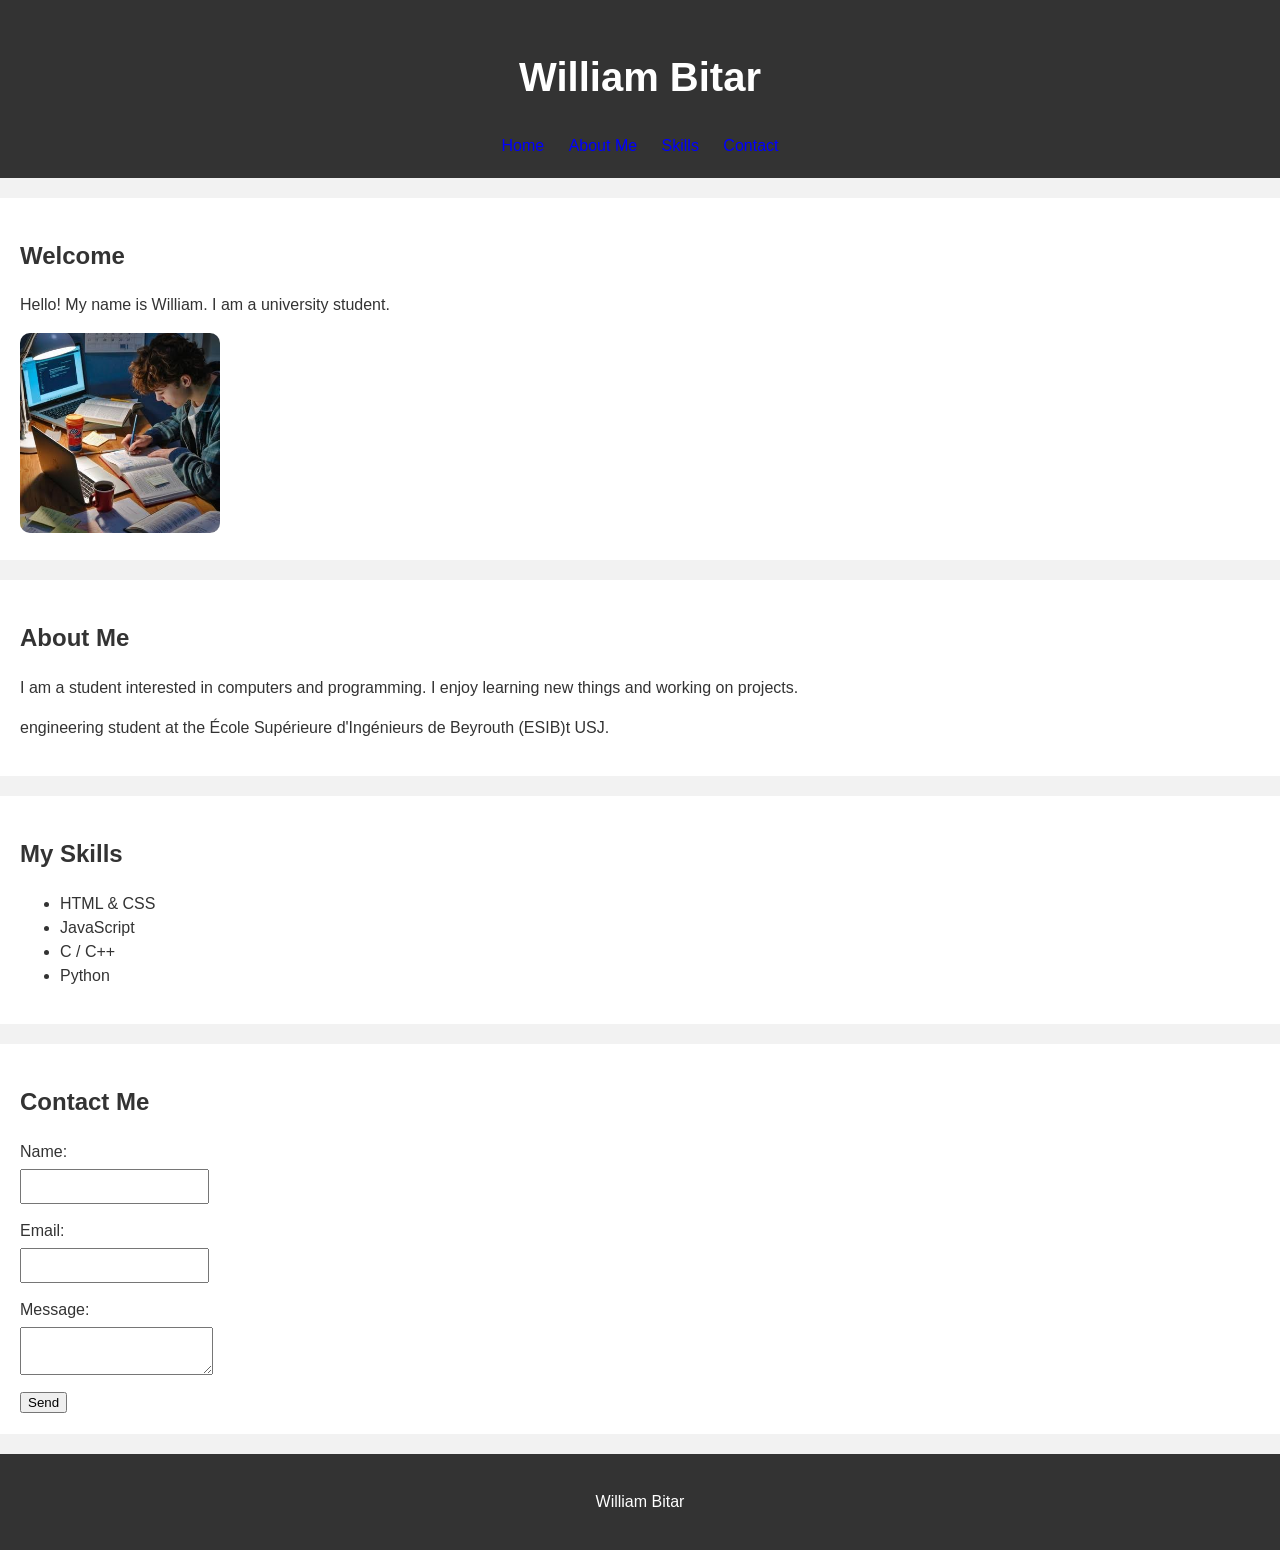
==== portfolio/index.html @ 1d40a8d7 "fifth commit" ====
<!DOCTYPE html>
<html lang="en">
<head>
    <meta charset="UTF-8">
    <title>William Bitar</title>
    <link rel="stylesheet" href="css/style.css">
</head>
<body>
    <header>
        <h1>William Bitar</h1>
        <nav>
            <a href="#home">Home</a>
            <a href="#about">About Me</a>
            <a href="#skills">Skills</a>
            <a href="#contact">Contact</a>
        </nav>
    </header>

    <main>
        <section id="home">
            <h2>Welcome</h2>
            <p>Hello! My name is William. I am a university student.</p>
            <img src="images\images.jpg" alt="Student studying at a desk">
        </section>

        <section id="about">
            <h2>About Me</h2>
            <p>
                I am a student interested in computers and programming.
                I enjoy learning new things and working on projects.
            </p>
            <p>
                 engineering student at the École Supérieure d'Ingénieurs de Beyrouth (ESIB)t USJ.
        </section>

        <section id="skills">
            <h2>My Skills</h2>
            <ul>
                <li>HTML & CSS</li>
                <li>JavaScript</li>
                <li>C / C++</li>
                <li>Python</li>
            </ul>
        </section>

        <section id="contact">
            <h2>Contact Me</h2>
            <form action="/submit" method="post">
                <label for="name">Name:</label>
                <input type="text" id="name" name="name" required>

                <label for="email">Email:</label>
                <input type="email" id="email" name="email" required>

                <label for="message">Message:</label>
                <textarea id="message" name="message" required></textarea>

                <button type="submit">Send</button>
            </form>
        </section>
    </main>

    <footer>
        <p>William Bitar</p>
    </footer>
</body>
</html>
---- portfolio/css/style.css ----
* {
    box-sizing: border-box; 
}

body {
    font-family: 'Inter', sans-serif; 
    font-size: 16px; 
    font-weight: 400; 
    line-height: 1.5; 
    background-color: #f2f2f2;
    color: #333;
    margin: 0;
}

h1 {
    font-size: 2.5rem; 
    font-weight: 700; 
}

header {
    background-color: #333;
    color: white;
    text-align: center;
    padding: 20px;
}

nav a {
    color: rgb(0, 0, 255); 
    text-decoration: none;
    margin: 10px;
}

section {
    background-color: white;
    margin: 20px 0;
    padding: 20px;
}

img {
    width: 200px;
    height: 200px;       
    object-fit: cover;   
    border-radius: 10px; 
}

input, textarea {
    display: block;
    margin: 5px 0 15px;
    padding: 8px;
}

.button {
    background: gray; 
    margin: 5px 0 15px;
    padding: 8px 15px;
}

#cta {
    background: rgb(255, 255, 255); 
}

footer {
    background-color: #333;
    color: white;
    text-align: center;
    padding: 20px;
}
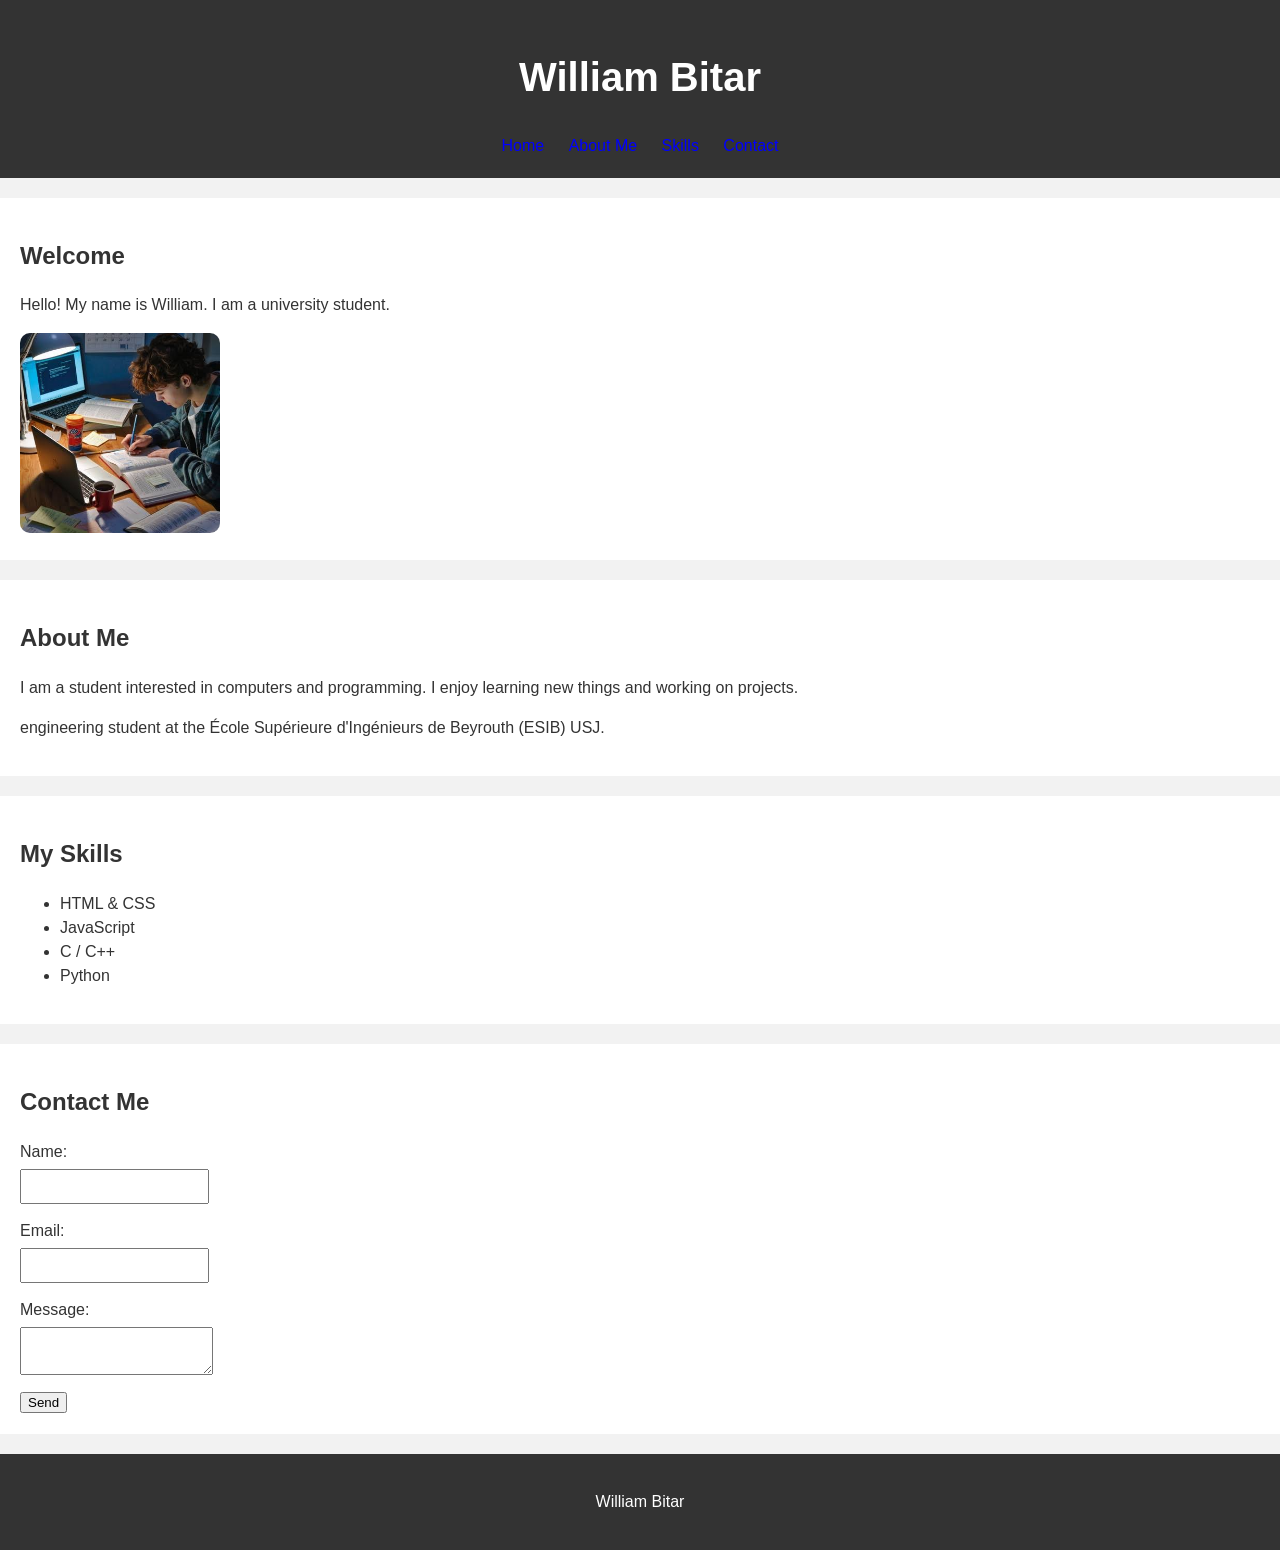
==== commit 9c05e93c: "seventh commit" ====
--- a/portfolio/index.html
+++ b/portfolio/index.html
@@ -30,7 +30,7 @@
                 I enjoy learning new things and working on projects.
             </p>
             <p>
-                 engineering student at the École Supérieure d'Ingénieurs de Beyrouth (ESIB)t USJ.
+                 engineering student at the École Supérieure d'Ingénieurs de Beyrouth (ESIB) USJ.
         </section>
 
         <section id="skills">
@@ -64,4 +64,4 @@
         <p>William Bitar</p>
     </footer>
 </body>
-</html>+</html>
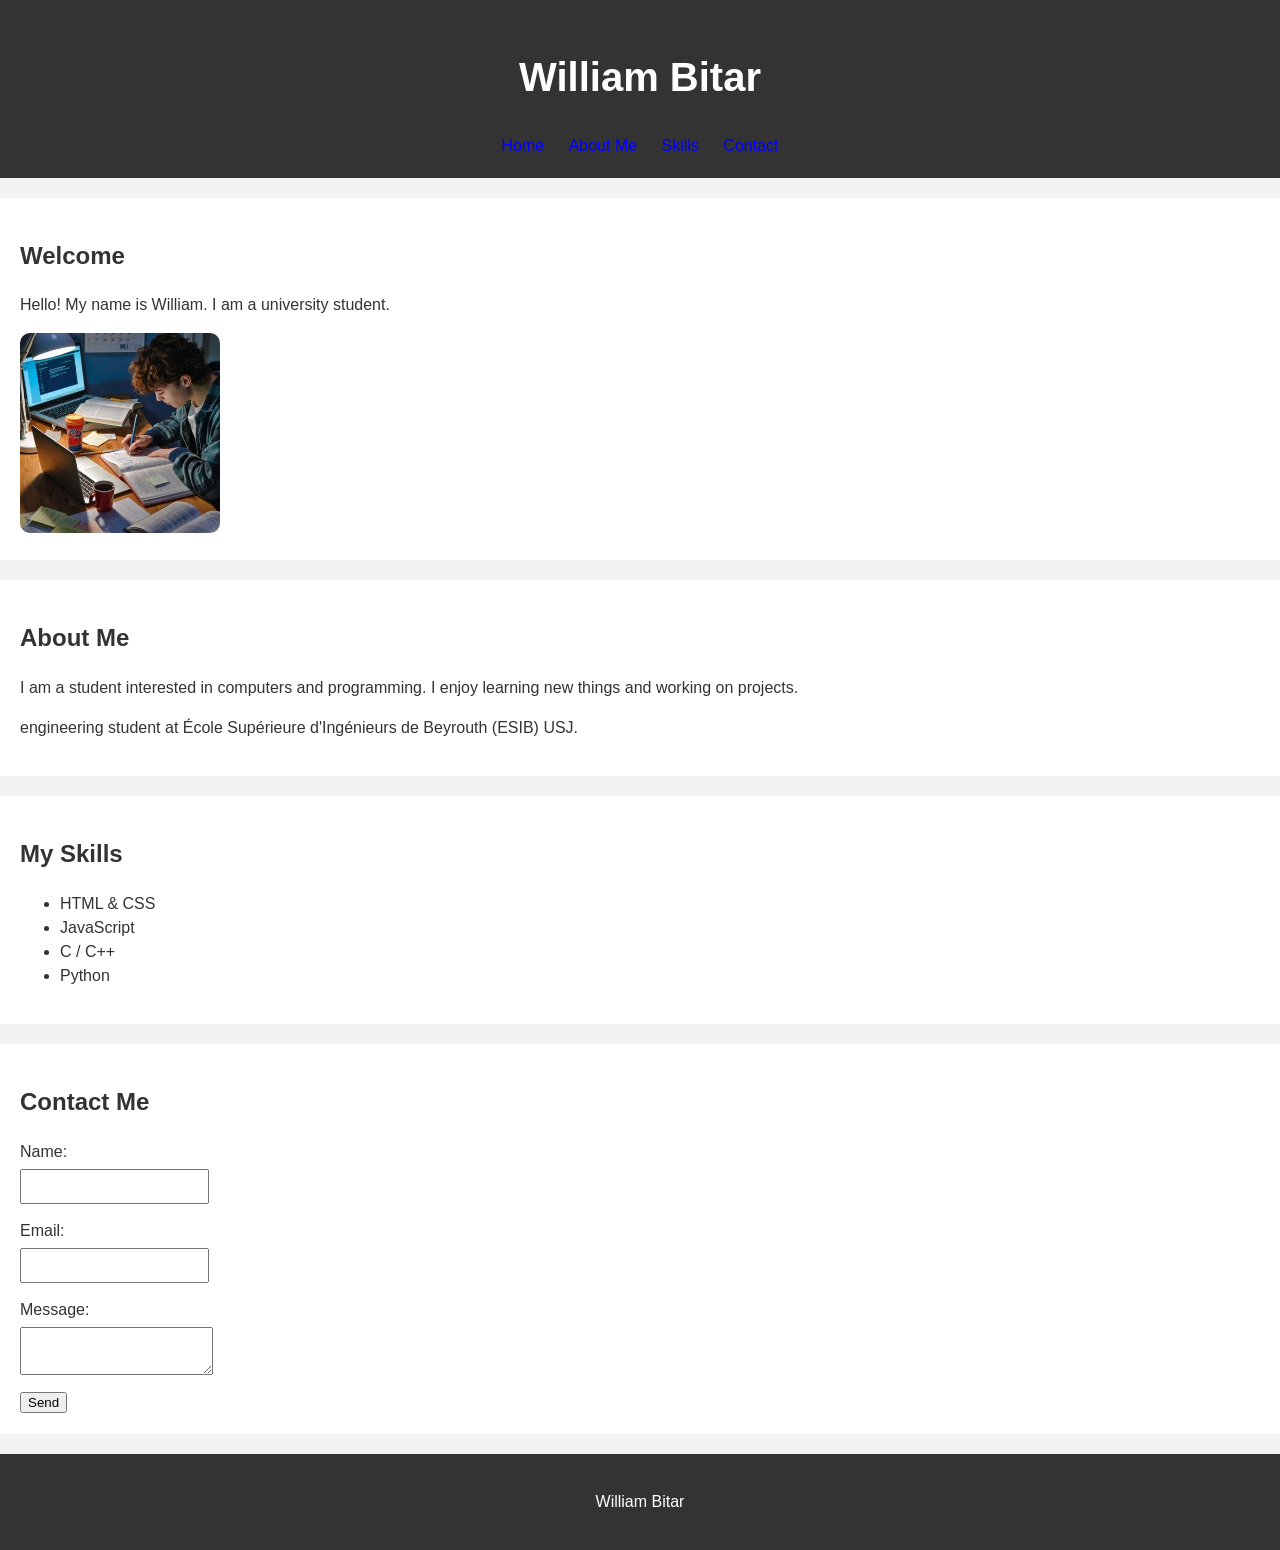
==== commit 0cbb183a: "seventh commit Removed unnecessary article from the university name." ====
--- a/portfolio/index.html
+++ b/portfolio/index.html
@@ -30,7 +30,7 @@
                 I enjoy learning new things and working on projects.
             </p>
             <p>
-                 engineering student at the École Supérieure d'Ingénieurs de Beyrouth (ESIB) USJ.
+                 engineering student at  École Supérieure d'Ingénieurs de Beyrouth (ESIB) USJ.
         </section>
 
         <section id="skills">
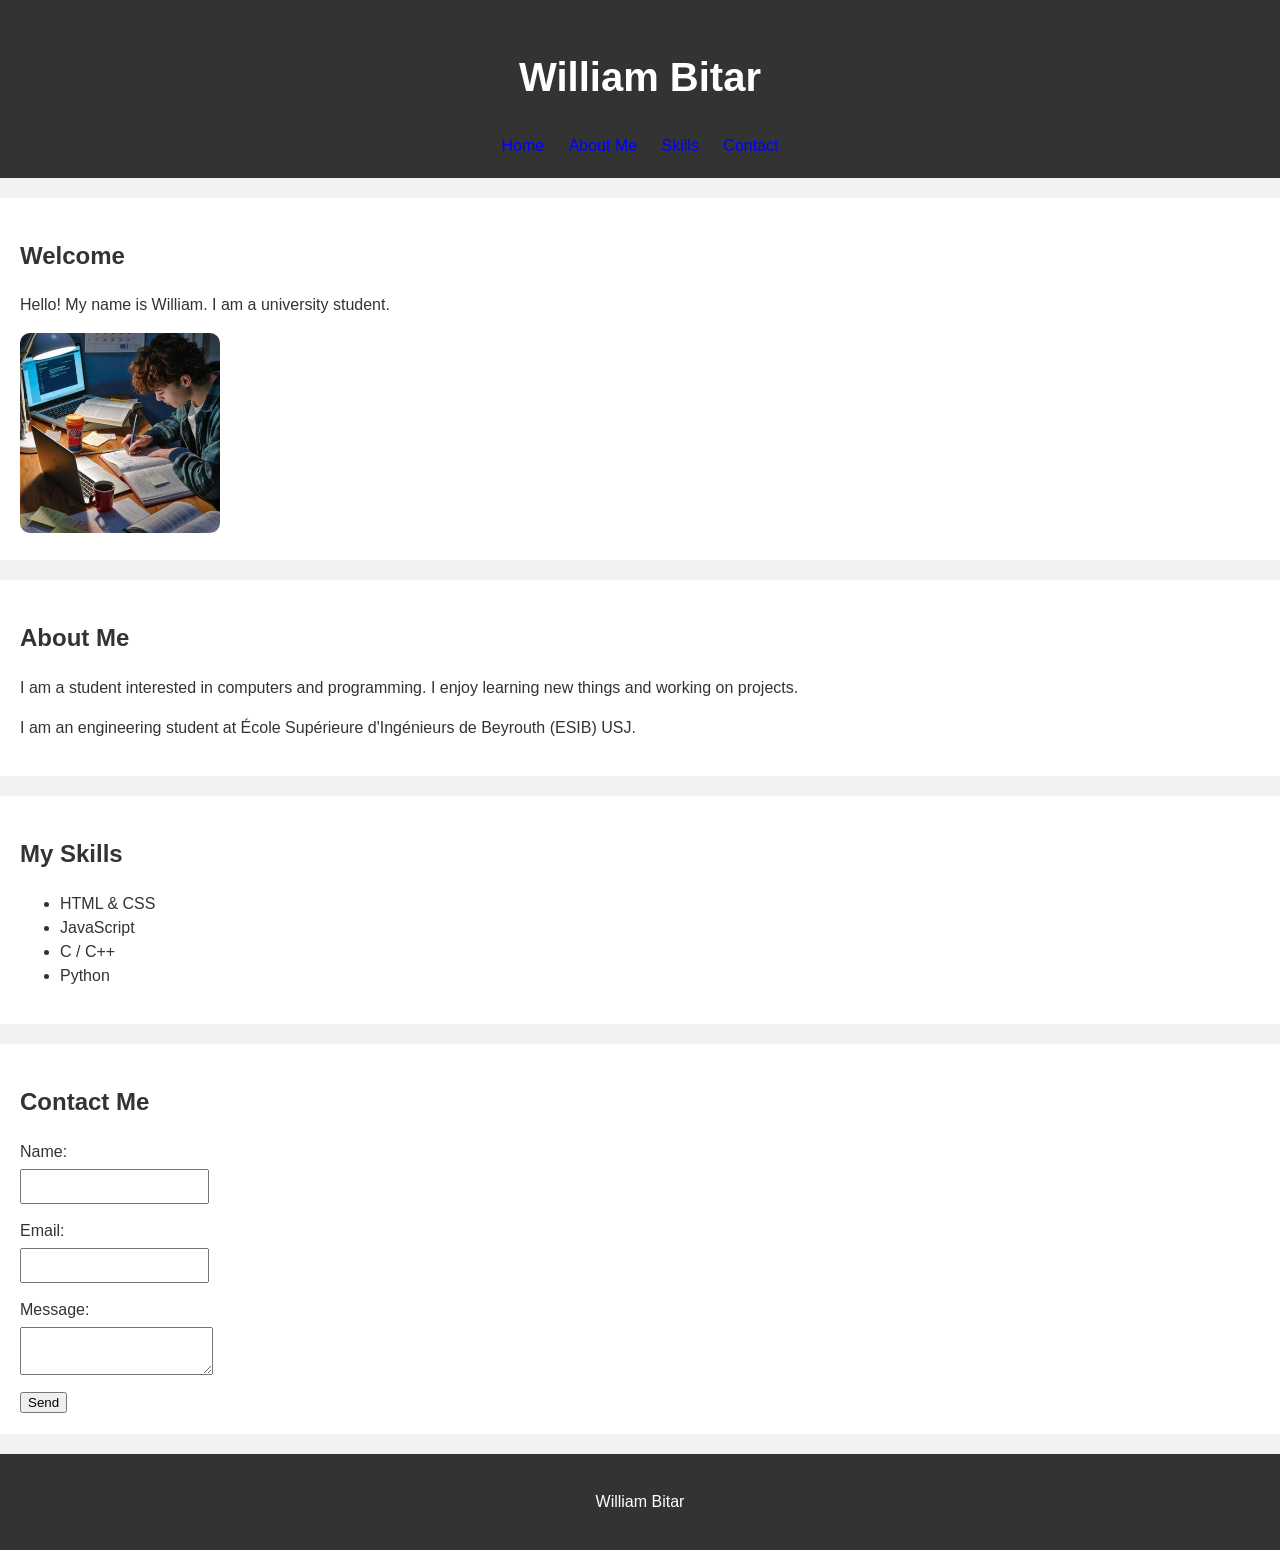
==== commit 8118fbda: "eighth commit" ====
--- a/portfolio/index.html
+++ b/portfolio/index.html
@@ -20,7 +20,7 @@
         <section id="home">
             <h2>Welcome</h2>
             <p>Hello! My name is William. I am a university student.</p>
-            <img src="images\images.jpg" alt="Student studying at a desk">
+            <img src="images/images.jpg" alt="Student studying at a desk">    
         </section>
 
         <section id="about">
@@ -30,7 +30,8 @@
                 I enjoy learning new things and working on projects.
             </p>
             <p>
-                 engineering student at  École Supérieure d'Ingénieurs de Beyrouth (ESIB) USJ.
+                I am an engineering student at École Supérieure d'Ingénieurs de Beyrouth (ESIB) USJ.
+            </p>
         </section>
 
         <section id="skills">
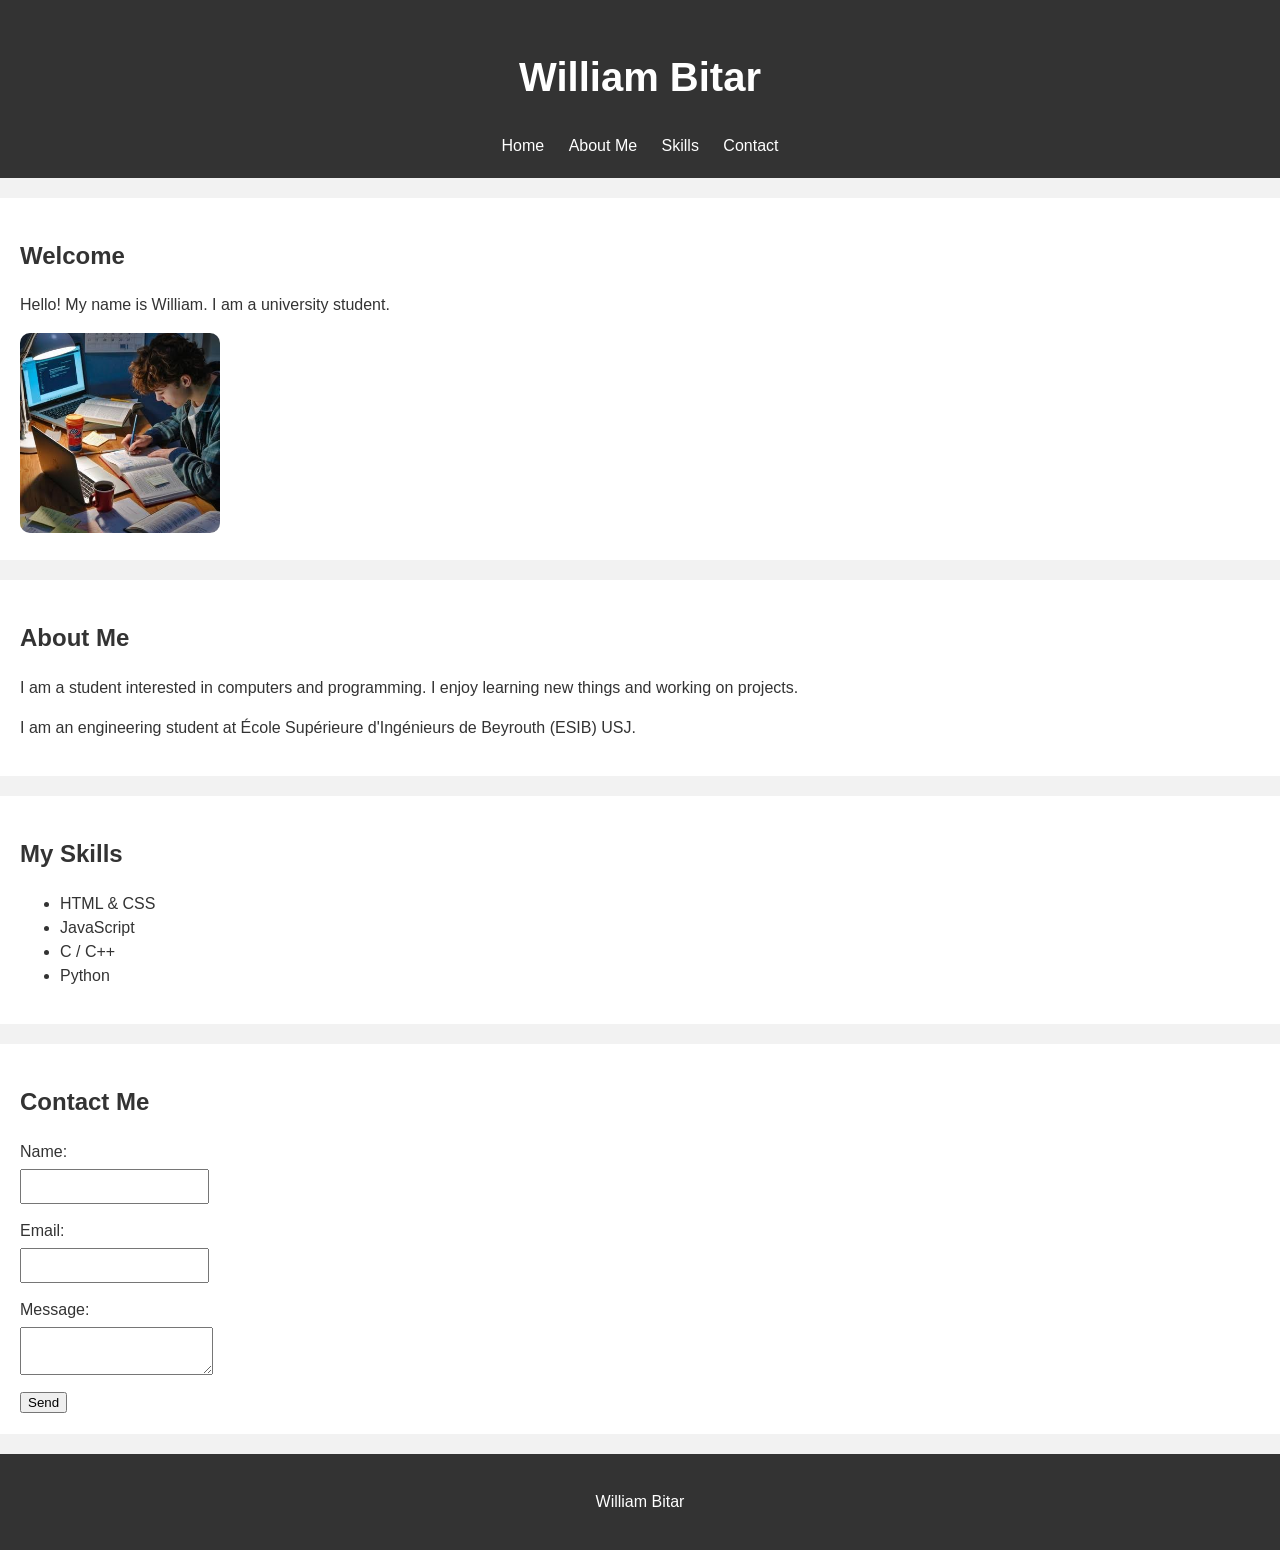
==== commit 53113138: "tenth commit" ====
--- a/portfolio/index.html
+++ b/portfolio/index.html
@@ -17,12 +17,13 @@
     </header>
 
     <main>
+        <!-- Home section -->
         <section id="home">
             <h2>Welcome</h2>
             <p>Hello! My name is William. I am a university student.</p>
             <img src="images/images.jpg" alt="Student studying at a desk">    
         </section>
-
+        <!-- About Me section -->
         <section id="about">
             <h2>About Me</h2>
             <p>
@@ -33,7 +34,7 @@
                 I am an engineering student at École Supérieure d'Ingénieurs de Beyrouth (ESIB) USJ.
             </p>
         </section>
-
+        <!-- Skills section -->
         <section id="skills">
             <h2>My Skills</h2>
             <ul>
@@ -43,7 +44,7 @@
                 <li>Python</li>
             </ul>
         </section>
-
+        <!-- Contact section -->
         <section id="contact">
             <h2>Contact Me</h2>
             <form action="/submit" method="post">
@@ -60,7 +61,7 @@
             </form>
         </section>
     </main>
-
+    <!-- Footer -->
     <footer>
         <p>William Bitar</p>
     </footer>
--- a/portfolio/css/style.css
+++ b/portfolio/css/style.css
@@ -25,7 +25,7 @@
 }
 
 nav a {
-    color: rgb(0, 0, 255); 
+    color: white;
     text-decoration: none;
     margin: 10px;
 }
@@ -55,13 +55,11 @@
     padding: 8px 15px;
 }
 
-#cta {
-    background: rgb(255, 255, 255); 
-}
+
 
 footer {
     background-color: #333;
     color: white;
     text-align: center;
     padding: 20px;
-}+}
